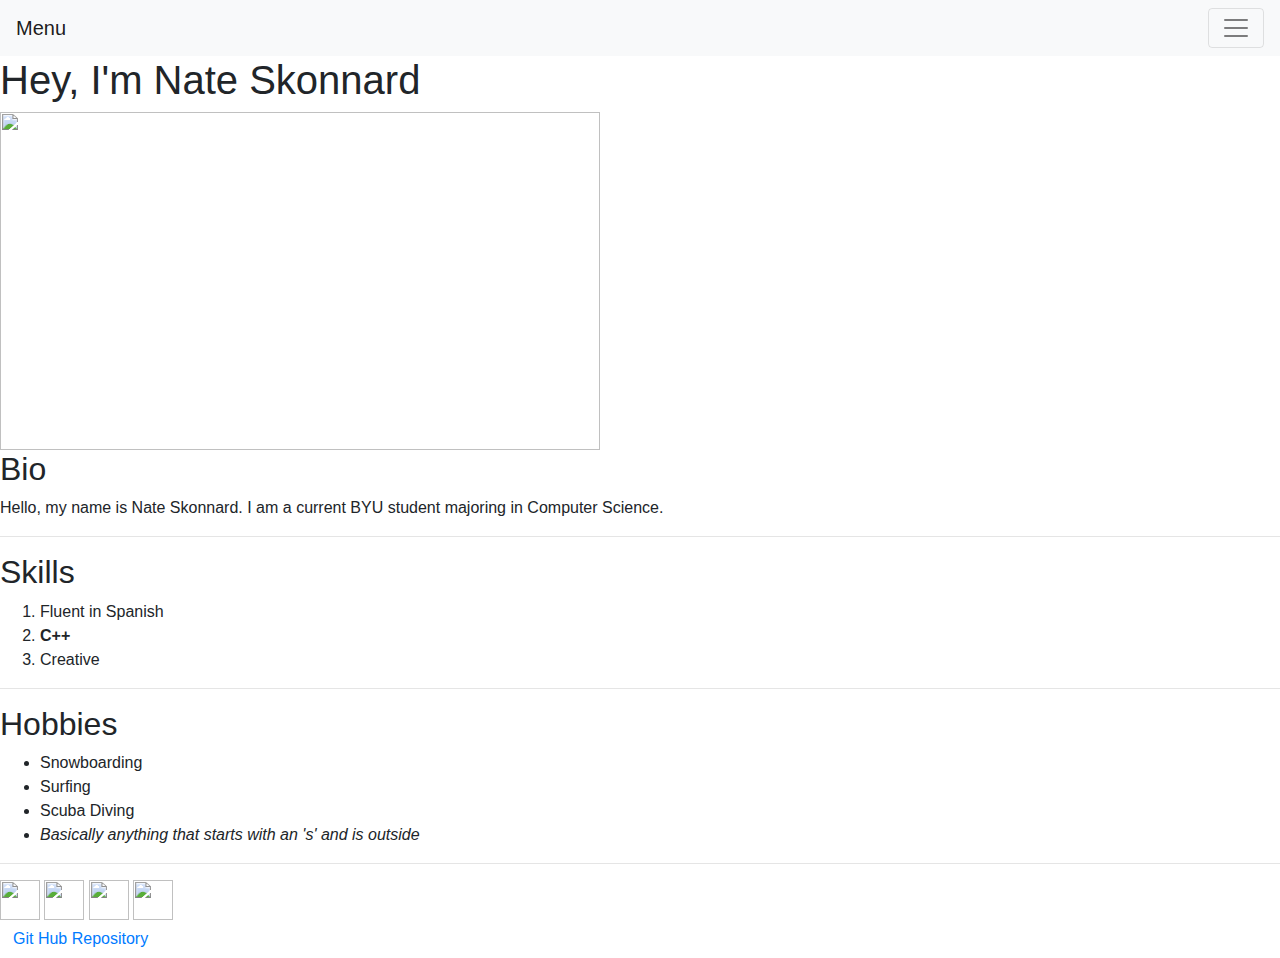
==== index.html @ 55214b8a "Create index.html" ====
<html>
  <link rel='stylesheet' href='styles.css'/>
  <meta name="viewport" content="width=device-width, initial-scale=1.0">
  <head class="header">
    <title class="header">Nate's Web Server</title>
    <link rel="stylesheet" href="https://maxcdn.bootstrapcdn.com/bootstrap/4.0.0/css/bootstrap.min.css" integrity="sha384-Gn5384xqQ1aoWXA+058RXPxPg6fy4IWvTNh0E263XmFcJlSAwiGgFAW/dAiS6JXm" crossorigin="anonymous">
    <script src="https://code.jquery.com/jquery-3.2.1.slim.min.js" integrity="sha384-KJ3o2DKtIkvYIK3UENzmM7KCkRr/rE9/Qpg6aAZGJwFDMVNA/GpGFF93hXpG5KkN" crossorigin="anonymous"></script>
    <script src="https://cdnjs.cloudflare.com/ajax/libs/popper.js/1.12.9/umd/popper.min.js" integrity="sha384-ApNbgh9B+Y1QKtv3Rn7W3mgPxhU9K/ScQsAP7hUibX39j7fakFPskvXusvfa0b4Q" crossorigin="anonymous"></script>
    <script src="https://maxcdn.bootstrapcdn.com/bootstrap/4.0.0/js/bootstrap.min.js" integrity="sha384-JZR6Spejh4U02d8jOt6vLEHfe/JQGiRRSQQxSfFWpi1MquVdAyjUar5+76PVCmYl" crossorigin="anonymous"></script>
  </head>
  <body>

    <nav class="navbar navbar-light bg-light">
      <a class="navbar-brand" href="#">Menu</a>
      <button class="navbar-toggler" type="button" data-toggle="collapse" data-target="#navbarSupportedContent" aria-controls="navbarSupportedContent" aria-expanded="false" aria-label="Toggle navigation">
        <span class="navbar-toggler-icon"></span>
      </button>
      <div class="collapse navbar-collapse" id="navbarSupportedContent">
        <ul class="navbar-nav mr-auto">
          <li class="nav-item active">
            <a class="nav-link" href="#">Home<span class="sr-only">(current)</span></a>
          </li>
          <li class="nav-item">
            <a class="nav-link" href="./aboutme.html">About me</a>
          </li>
          <li class="nav-item">
            <a class="nav-link" href="./shoes.html">Shoes</a>
          </li>
          <li class="nav-item">
            <a class="nav-link" href="./argentina.html">Argentina</a>
          </li>
          <li class="nav-item">
            <a class="nav-link" href="./facts.html">Cool Facts</a>
          </li>
          <li class="nav-item dropdown">
            <a class="nav-link dropdown-toggle" href="#" id="navbarDropdown" role="button" data-toggle="dropdown" aria-haspopup="true" aria-expanded="false">
              Contact
            </a>
            <div class="dropdown-menu" aria-labelledby="navbarDropdown">
              <a class="dropdown-item" href="https://www.linkedin.com/in/nate-skonnard/">LinkedIn</a>
              <a class="dropdown-item" href="https://www.facebook.com/skonzilla">Facebook</a>
              <a class="dropdown-item" href="https://www.instagram.com/skonzy/">Instagram</a>
              <a class="dropdown-item" href="https://twitter.com/skonshack">Twitter</a>
              <div class="dropdown-divider"></div>
              <a class="dropdown-item" href="#">Other contact information</a>
            </div>
          </li>
        </ul>
        <form class="form-inline my-2 my-lg-0">
          <input class="form-control mr-sm-2" type="search" placeholder="Search" aria-label="Search">
          <button class="btn btn-outline-success my-2 my-sm-0" type="submit">Search</button>
        </form>
      </div>
    </nav>

    <h1 class="header">Hey, I'm Nate Skonnard</h1>

    <div class="gif-container gif">
      <a href="https://www.linkedin.com/in/nate-skonnard/" target="_blank"><img src="https://media.giphy.com/media/cz960A44RLU9IerOuo/giphy-downsized-large.gif" width="600px" height="338px"></a>
    </div>

        <div class="feature-1" id="Bio">
          <h2>Bio</h2>
          <p>Hello, my name is Nate Skonnard. I am a current BYU student majoring in Computer Science.</p>
        </div>
    <hr>
        <div class="feature-2" id="Skills">
          <h2>Skills</h2>
            <ol>
              <li>Fluent in Spanish</li>
              <li><strong>C++</strong></li>
              <li>Creative</li>
            </ol>
        </div>
     <hr>
        <div class="feature-3" id="Hobbies">
          <h2>Hobbies</h2>
            <ul class="my-list-style">
              <li>Snowboarding</li>
              <li>Surfing</li>
              <li>Scuba Diving</li>
              <li><em>Basically anything that starts with an 's' and is outside</em></li>
            </ul>
          </div>
       <hr>
          <div class="feature-4" id="Social Media">
            <a href="https://www.instagram.com/skonzy/" target="_blank"><img src="https://cdn3.iconfinder.com/data/icons/picons-social/57/38-instagram-512.png" width="40" height="40"/></a>
            <a href="https://www.facebook.com/skonzilla" target="_blank"><img src="https://cdn1.iconfinder.com/data/icons/social-media-circle-7/512/Circled_Facebook_svg-512.png" 
width="40" height="40"/></a>
            <a href="https://www.linkedin.com/in/nate-skonnard/" target="_blank"><img src="http://simpleicon.com/wp-content/uploads/linkedin.png" width="40" height="40"/></a>
            <a href="https://twitter.com/skonshack" target="_blank"><img src="https://cdn3.iconfinder.com/data/icons/picons-social/57/03-twitter-512.png" width="40" height="40"/></a>
          </div>
      </div>

      <div class="footer">
        <a class="footer" href="https://github.com/skonzy/creativeproject1.git"><button type="button" class="btn btn-link">Git Hub Repository</button></a>
      </div>
  </body>
</html>
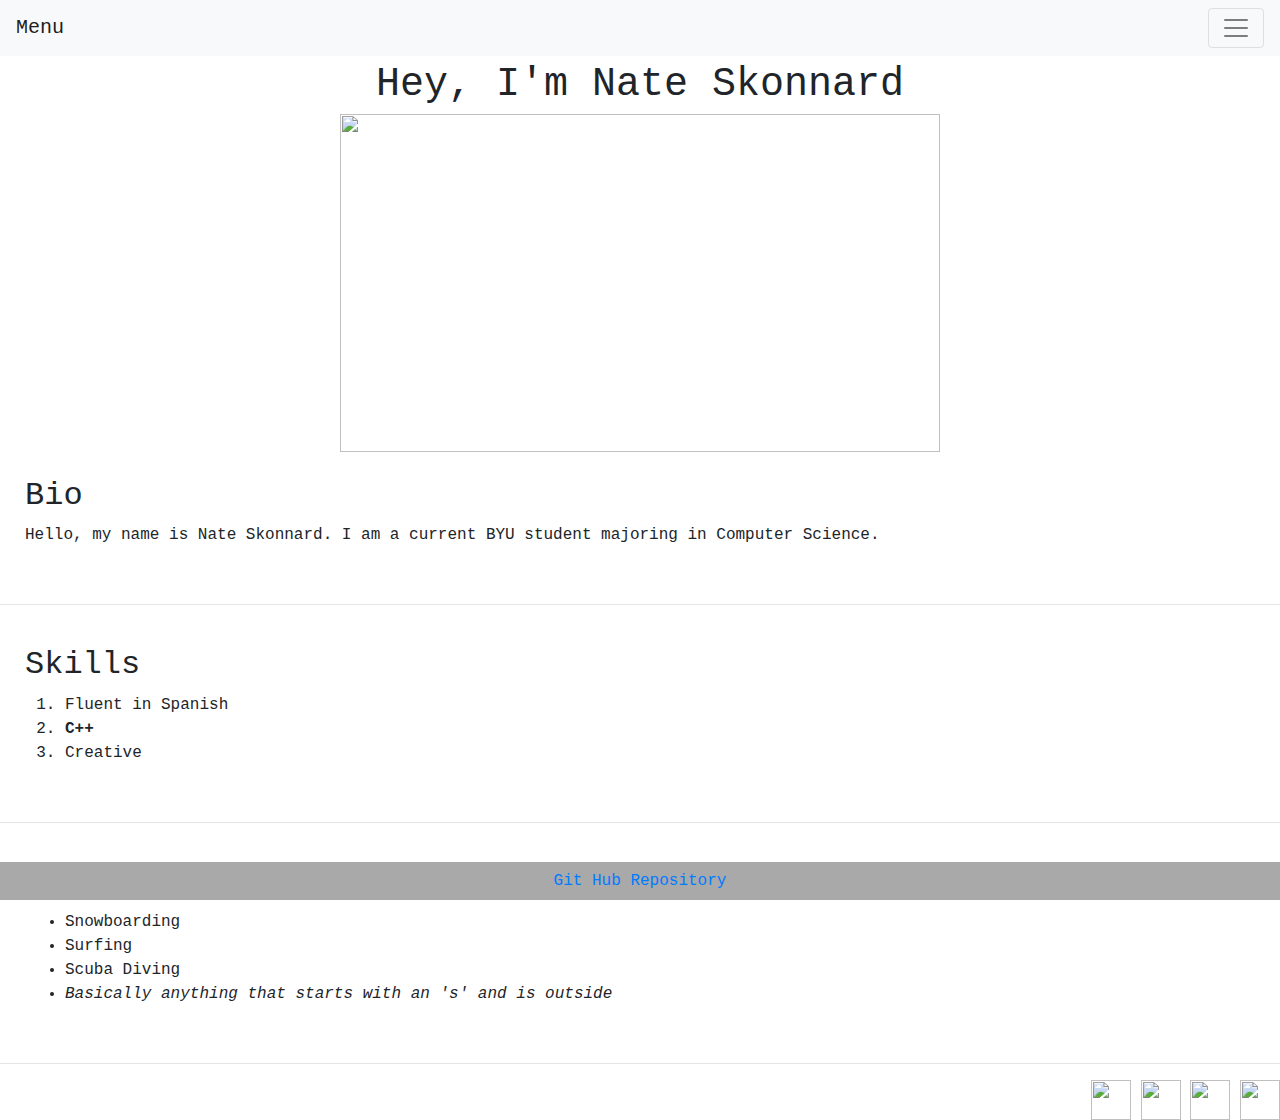
==== commit 3fff294e: "Update index.html" ====
--- a/index.html
+++ b/index.html
@@ -93,7 +93,7 @@
       </div>
 
       <div class="footer">
-        <a class="footer" href="https://github.com/skonzy/creativeproject1.git"><button type="button" class="btn btn-link">Git Hub Repository</button></a>
+        <a class="footer" href="https://github.com/skonzy/Creative-Project-2.git"><button type="button" class="btn btn-link">Git Hub Repository</button></a>
       </div>
   </body>
 </html>
--- a/styles.css
+++ b/styles.css
@@ -0,0 +1,190 @@
+* {
+  font-family: Lucida Console, monospace;
+}
+.font {
+  font-family: Lucida Console, monospace;
+}
+.body {
+  background-color: #708090;
+}
+.page {
+  display: flex;
+  flex-wrap: wrap;
+}
+.section {
+  width: 100%;
+  height: 300px;
+  display: flex;
+  justify-content: center;
+  align-items: center;
+}
+.menu {
+  height: 80px;
+}
+.header {
+  text-align: center;
+  margin: 5px;
+  font-family: Lucida Console, monospace;
+}
+h1, h2, h3, h4, h5 {
+  font-family: Lucida Console, monospace;
+}
+.content {
+  width: 50%;
+  display: flex;
+  justify-content: center;  
+  margin: 0;
+  padding: 0;
+}
+.feature-1 {
+  padding: 25px;
+}
+.feature-2 {
+  padding: 25px;
+}
+.feature-3 {
+  padding: 25px;
+}
+.feature-4 {
+  float: right;
+}
+/* Mobile Styles */ @media only screen and (max-width: 400px) {
+  [class*="col-"] {
+    width: 100%;
+  }
+  .gif {
+    max-width: 100%;
+    max-height: 40%;
+  }
+}
+/* Tablet Styles */ @media only screen and (min-width: 401px) and (max-width: 960px) {
+  .feature-1,
+  .feature-2,
+  .feature-3 {
+    width: 100%;
+  }
+}
+/* Desktop Styles */ @media only screen and (min-width: 961px) {
+  .page {
+    width: 960px;
+    margin: 0 auto;
+  }
+  .feature-1,
+  .feature-2,
+  .feature-3 {
+    width: 100%;
+  }
+}
+/* If the screen size is 601px or more, set the font-size of <div> to 80px */ @media only screen and (min-width: 601px) {
+  div.example {
+    font-size: 80px;
+  }
+}
+/* If the screen size is 600px or less, set the font-size of <div> to 30px */ @media only screen and (max-width: 600px) {
+  div.example {
+    font-size: 30px;
+  }
+}
+a.footer {
+  position: fixed;
+  left: 0;
+  bottom: 0;
+  width: 100%;
+  background-color: darkgray;
+  color: white;
+  text-align: center;
+}
+p.background-paragraph {
+  padding: 25px;
+}
+.pad-15 {
+  padding: 15px;
+  font-family: Lucida Console, monospace;
+}
+.video-container {
+  /* width is set as 100% here. any width can be specified as per requirement */
+  width: 100%;
+  padding-top: 56.25%;
+  height: 0px;
+  position: relative;
+  float: center;
+}
+
+.video {
+  width: 100%;
+  height: 100%;
+  position: absolute;
+  top: 0;
+  left: 0;
+}
+/* .gif {
+  width: 600px;
+  height: 338px;
+  float: center;
+  position: relative;
+  display: block;
+  margin: auto;
+} */
+.gif-container {
+  position: absolute;
+  top: 0;
+  bottom: 0;
+  width: 600px;
+  height: 338px; 
+  overflow: hidden;
+  float: center;
+  position: relative;
+  display: block;
+  margin: auto;
+}
+.gif-container video {
+  /* Make video to at least 100% wide and tall */
+  min-width: 600px; 
+  min-height: 338px; 
+
+  /* Setting width & height to auto prevents the browser from stretching or squishing the video */
+  width: auto;
+  height: auto;
+
+  /* Center the video */
+  position: absolute;
+  top: 50%;
+  left: 50%;
+  transform: translate(-50%,-50%);
+}
+#submit {
+  font-family: Lucida Console, monospace;
+  background-color: var(--main);
+  color: var(--back);
+  text-align: center;
+  display: flex;
+  align-items: center;
+  justify-content: center;
+  margin-left: auto;
+  margin-right: auto;
+  margin-bottom: 40px;
+  margin-top: 40px;
+}
+
+#submit:hover {
+  font-family: Lucida Console, monospace;
+  background-color: var(--hover);
+  text-align: center;
+  display: flex;
+  align-items: center;
+  justify-content: center;
+  margin-left: auto;
+  margin-right: auto;
+  background-color:aquamarine;
+  margin-bottom: 40px;
+  margin-top: 40px;
+}
+#randomFact {
+  margin-top: 20px;
+  font-family: Lucida Console, monospace;
+  text-align: center;
+}
+#fact-text {
+  text-align: center;
+
+}
